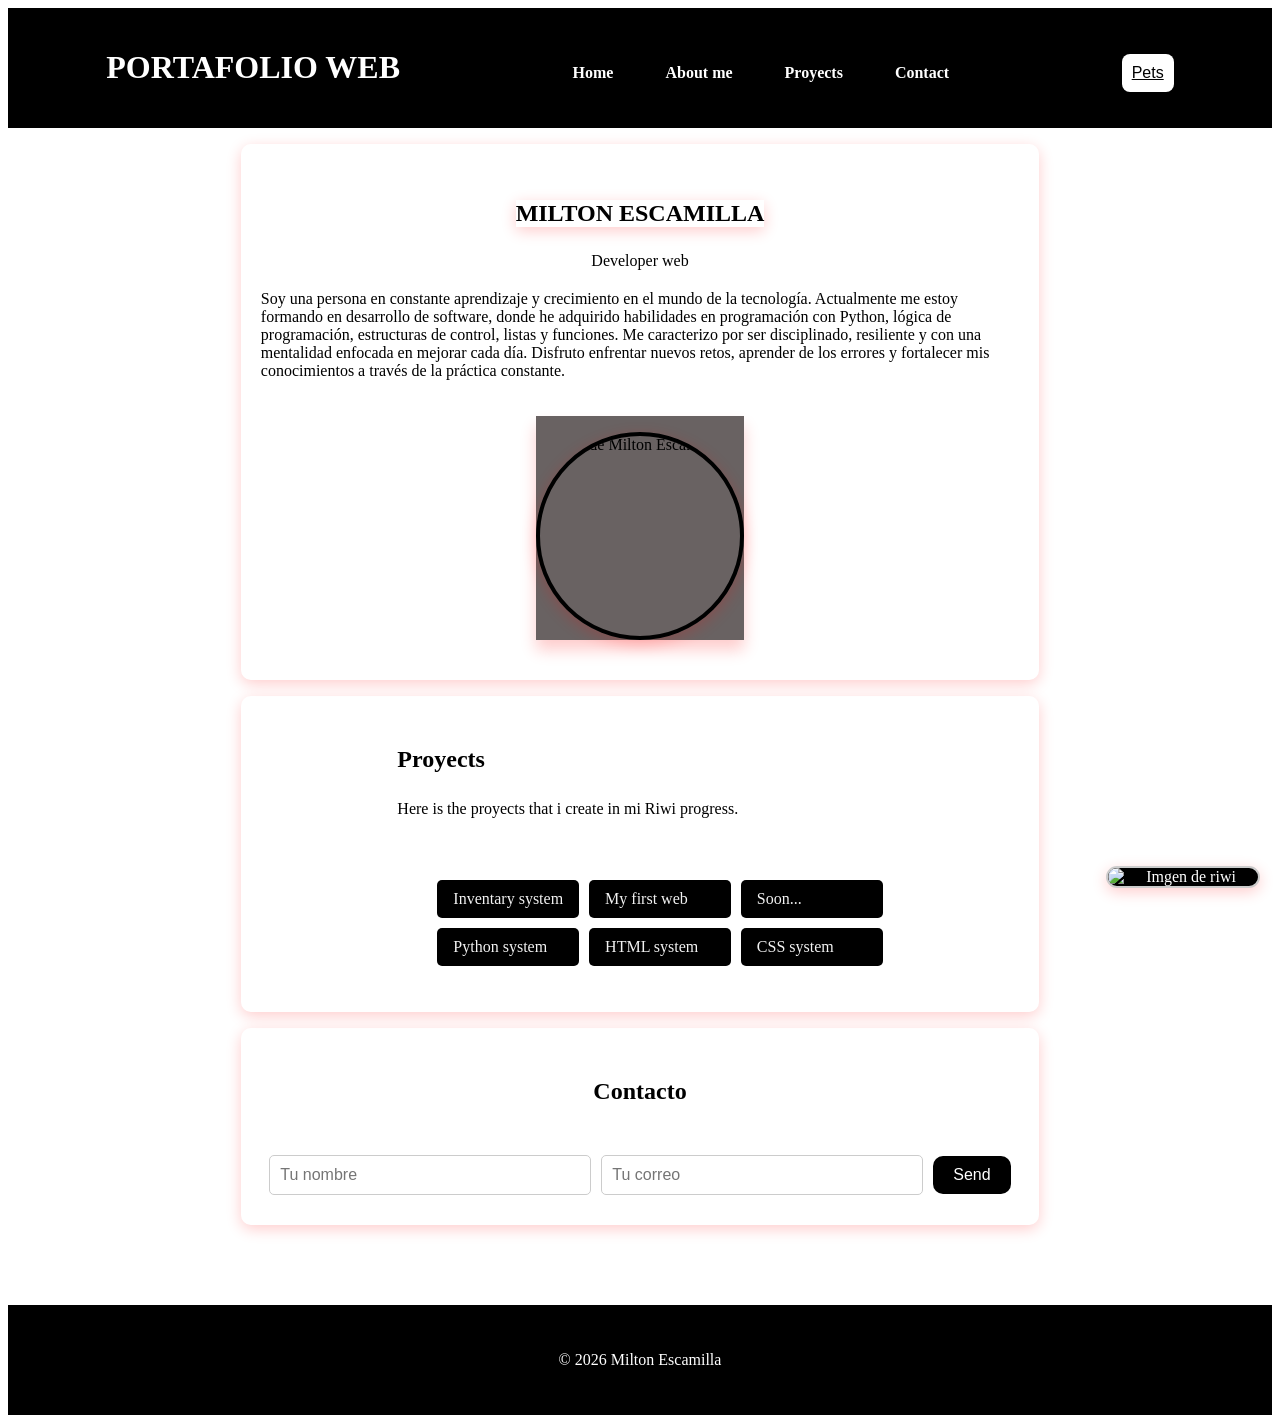
==== index.html @ 8df6bc25 "Update index.html" ====
<!DOCTYPE html>
<html lang="es">

<head>
    <meta charset="UTF-8">
    <meta name="viewport" content="width=device-width, initial-scale=1.0">
    <title>Portafolio Milton</title>
    <link rel="stylesheet" href="style.css">
    <link rel="stylesheet" href="/src/css/section.css">
    <link rel="stylesheet" href="/src/css/about me.css">
    <link rel="stylesheet" href="/src/css/footer.css">
    <link rel="stylesheet" href="/src/css/header.css">
</head>

<body>

    <header>

        <h1>PORTAFOLIO WEB</h1>

        <nav>
            <ul>

                <li><a href="#">Home</a></li>
                <li><a href="https://canva.link/gd2w0s9j4u939kh">About me</a></li>
                <li><a href="#proyectos">Proyects</a></li>

                <li><a href="#contacto">Contact</a></li>

            </ul>
        </nav>
        <button class="btn-mascota">
            <a href="/src/views/mascotas.html">Pets</a>
        </button>
    </header>



    <section class="hero">
        <h2 class="hero-title">MILTON ESCAMILLA</h2>
        <span>Developer web</span>
        <div class="hero-descripcion">
            Soy una persona en constante aprendizaje y crecimiento en el mundo de la tecnología.
            Actualmente me estoy formando en desarrollo de software, donde he adquirido habilidades en programación
            con Python, lógica de programación, estructuras de control, listas y funciones.
            Me caracterizo por ser disciplinado, resiliente y con una mentalidad enfocada en mejorar cada
            día. Disfruto enfrentar nuevos retos, aprender de los errores y fortalecer mis conocimientos a través de
            la práctica constante.
            </p>
        </div>
        <div class="hero-img">
            <img src="/public/img/milton.webp" alt="Foto de Milton Escamilla">
        </div>
    </section>






    <!-- Proyectos -->
    <section id="proyectos">

        <h2>Proyects</h2>
        Here is the proyects that i create in mi Riwi progress. </p>
        <ul>
            <li><a href="#">Inventary system</a></li>
            <li><a href="/public/img/capture.png">My first web</a></li>
            <li><a href="#">Soon...</a></li>
            <li><a href="#">Python system </a></li>
            <li><a href="#">HTML system</a></li>
            <li><a href="#">CSS system</a></li>
        </ul>
    </section>

    <!-- Contacto -->
    <section id="contacto">

        <h2>Contacto</h2>
        <form>
            <input type="text" placeholder="Tu nombre">
            <input type="email" placeholder="Tu correo">
            <button>Send</button>
        </form>
    </section>

    </main>

    <footer>
        <link rel="stylesheet" href="css/footer.css">
        <p>© 2026 Milton Escamilla</p>
        <div1>

            <img src="/public/img/riwi.webp" alt="Imgen de riwi" id="riwi">



        </div1>
    </footer>

</body>

</html>
---- src/css/section.css ----
/* ─── SECTION BASE ─── */
section {
    display: flex;
    flex-direction: column;
    align-items: center;
    gap: 2rem;
    max-width: 1200px;
    margin: 0 auto;
    /* centra el contenido horizontalmente */
    gap: 20px;
    padding: 30px 20px;
    border-radius: 10px;
    background: #ffffff50;
    
   
}

.hero-title {
    margin-bottom: 5px;
    text-align: center;
    box-shadow: 0 4px 15px rgba(255, 0, 0, 0.2);
    margin-top: 16px;
    
}

/* ─── LISTA DE PROYECTOS ─── */
ul {
    display: grid;
    grid-template-columns: repeat(3,1fr);
    list-style:none;
    gap: 10px;
}

ul li {
    padding: 10px 16px;
    background: #000000;
    border-radius: 5px;
}

ul li a {
    color: #f2f2f2;
    text-decoration: none;
}

ul li a:hover {
    color: #6a6969;
    text-decoration: underline;
}

/* ─── FORMULARIO DE CONTACTO ─── */
form {
    display: flex;
    flex-wrap: wrap;
    /* se apila en pantallas pequeñas */
    justify-content: center;
    align-items: center;
    gap: 10px;
    margin-top: 10px;
    width: 100%;
}

form input {
    flex: 1;
    /* cada input ocupa espacio proporcional */
    min-width: 160px;
    /* no se encoge demasiado en móvil */
    max-width: 300px;
    padding: 10px;
    border: 1px solid #ccc;
    border-radius: 5px;
    font-size: 1rem;
}


#proyectos {
    display: flex;
    justify-content: center;
    box-shadow: 0 4px 15px rgba(255, 0, 0, 0.2);
    margin-top: 16px;
    gap: 7px;
}
form button {
    padding: 10px 20px;
    background-color: #000;
    color: #ffffff;
    border: none;
    border-radius: 10px;
    cursor: pointer;
    font-size: 1rem;
    white-space: nowrap;
    /* el texto del botón no se parte */
}

form button:hover {
    background-color: #59585e;
    text-decoration: underline;
}

/* ─── NAVEGACIÓN ─── */
nav ul {
    list-style: none;
    display: flex;
    flex-wrap: wrap;
    justify-content: center;
    gap: 20px;
    margin-top: 10px;
    padding: 0;
}

nav ul li a {
    color: #ffffff;
    text-decoration: none;
    font-weight: bold;
}

nav ul li a:hover {
    color: #727467;
}

/* ─── RESPONSIVE ─── */

/* Tablet */
@media (max-width: 900px) {
    section {
        width: 90%;
    }
}

main {

  display: flex;
  flex-direction: column;  /* Una debajo de la otra */
  align-items: center;     /* Centradas horizontalmente */
  gap: 30px;               /* Espacio entre secciones */
  padding: 20px;
}

section, .seccion {
  width: 60%;   /* Ajusta este % según qué tan anchas las quieras */
}






/* Móvil */
@media (max-width: 600px) {
    section {
        width: 95%;
        padding: 20px 14px;
    }

    /* inputs y botón ocupan todo el ancho */
    form input {
        max-width: 100%;
        width: 100%;
    }

    form button {
        width: 100%;
    }

    nav ul {
        flex-direction: column;
        align-items: center;
        gap: 12px;
    }
}
---- src/css/about me.css ----
/* Estilos para la foto de perfil */
.hero {
    display: flex;
    flex-direction: column;
    gap: 20px;
    padding: 40px 20px;
    text-align: start;
    box-shadow: 0 4px 15px rgba(255, 0, 0, 0.2);
    margin-top: 16px;
}





.hero-title {
    display: grid;
    grid-row: 500px;
    grid-template-columns: max-content;
    grid-template-rows: subgrid;
    gap: 1rem;

}


.hero-img {
    height: max-content;
    display: flex;
    justify-content: center;
    align-items: center;
    background-color: #696262;
    box-shadow: 0 10px 15px rgba(251, 1, 1, 0.2);


}

img {
    display: flex;
    align-items: center;
    margin-left: 0%;
    width: 200px;
    height: 200px;
    border-radius: 50%;
    object-fit: cover;
    border: 4px solid #000000;
    box-shadow: 0 4px 15px rgba(255, 0, 0, 0.2);
    margin-top: 16px;
}

.sobre-mi-texto {
    max-width: 500px;
}

#riwi {
    display: flex;
    position: fixed;
    background-color: black;
    top: 850px;
    right: 20px;
    width: 150px;
    height: auto;
    border-radius: 100px;
    border: 2px solid #ccc;
}


#proyectos {
display: grid;

}

#contacto {
    box-shadow: 0 4px 15px rgba(255, 0, 0, 0.2);
    margin-top: 16px;



}
---- src/css/footer.css ----
/* Footer */
footer {
    background-color: #000;
    color: #fff;
    text-align: center;
    padding: 30px;
    margin-top: 80px;
}
---- src/css/header.css ----
/* Header */
header {
    display: flex;
    justify-content: space-around;
    align-items: first baseline;
    flex-wrap: wrap;
    background-color: #000000;
    color: #fff;
    padding: 20px;
    text-align: center;
    position: sticky;
    top: 0;
    bottom: 0;
    flex-wrap: wrap;
    
}


.btn-mascota {
    padding: 10px;
    border: none;
    background-color: #ffffff;
    border-radius: 0.5rem;
    




}

.btn-mascota a {
    color: rgb(0, 0, 0);
    text-decoration: underline;
    font-size: 1rem;
    
    

}


.btn-mascota:hover {
    color: #f70000;
    text-decoration: underline;
}


@media (max-width: 600px) {

    header {
        display: flex;
        flex-direction: column;
    }



}
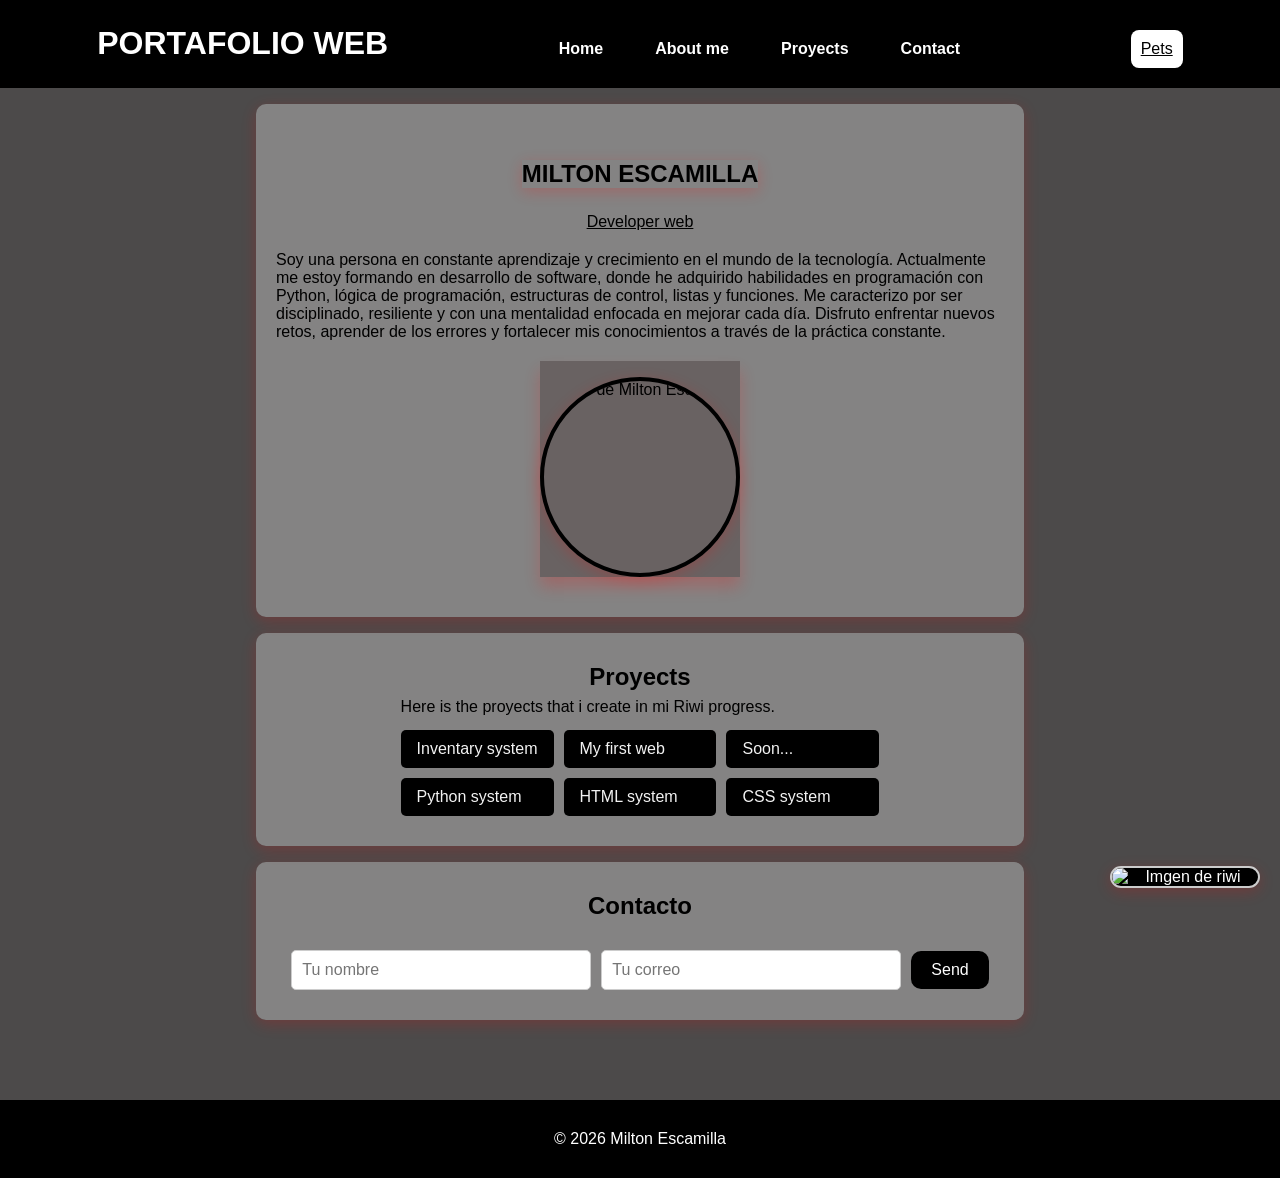
==== commit c08f1117: "Update index.html" ====
--- a/index.html
+++ b/index.html
@@ -5,7 +5,7 @@
     <meta charset="UTF-8">
     <meta name="viewport" content="width=device-width, initial-scale=1.0">
     <title>Portafolio Milton</title>
-    <link rel="stylesheet" href="style.css">
+    <link rel="stylesheet" href="src/css/styles.css">
     <link rel="stylesheet" href="/src/css/section.css">
     <link rel="stylesheet" href="/src/css/about me.css">
     <link rel="stylesheet" href="/src/css/footer.css">
--- a/src/css/styles.css
+++ b/src/css/styles.css
@@ -0,0 +1,57 @@
+/* Reset básico */
+* {
+    margin: 0;
+    padding: 0;
+    box-sizing: border-box;
+}
+
+/* Cuerpo */
+body {
+    font-family: Arial, sans-serif;
+    background-color: #4c4a4a;
+    color: #000000;
+}
+
+h2 {
+    display: flex;
+    justify-content: center;
+    align-items: center;
+    color: black;
+
+}
+
+
+
+span {
+    display: flex;
+    justify-content: center;
+    text-decoration: underline;
+
+
+
+}
+
+p {
+    display: flex;
+    justify-content: center;
+    align-items: center;
+
+
+
+}
+
+/* Responsive */
+@media (max-width: 100%) {
+    section {
+        width: 85%;
+    }
+
+    nav ul {
+        flex-direction: column;
+        align-items: center;
+    }
+}
+
+div {
+    align-items: flex-start
+}
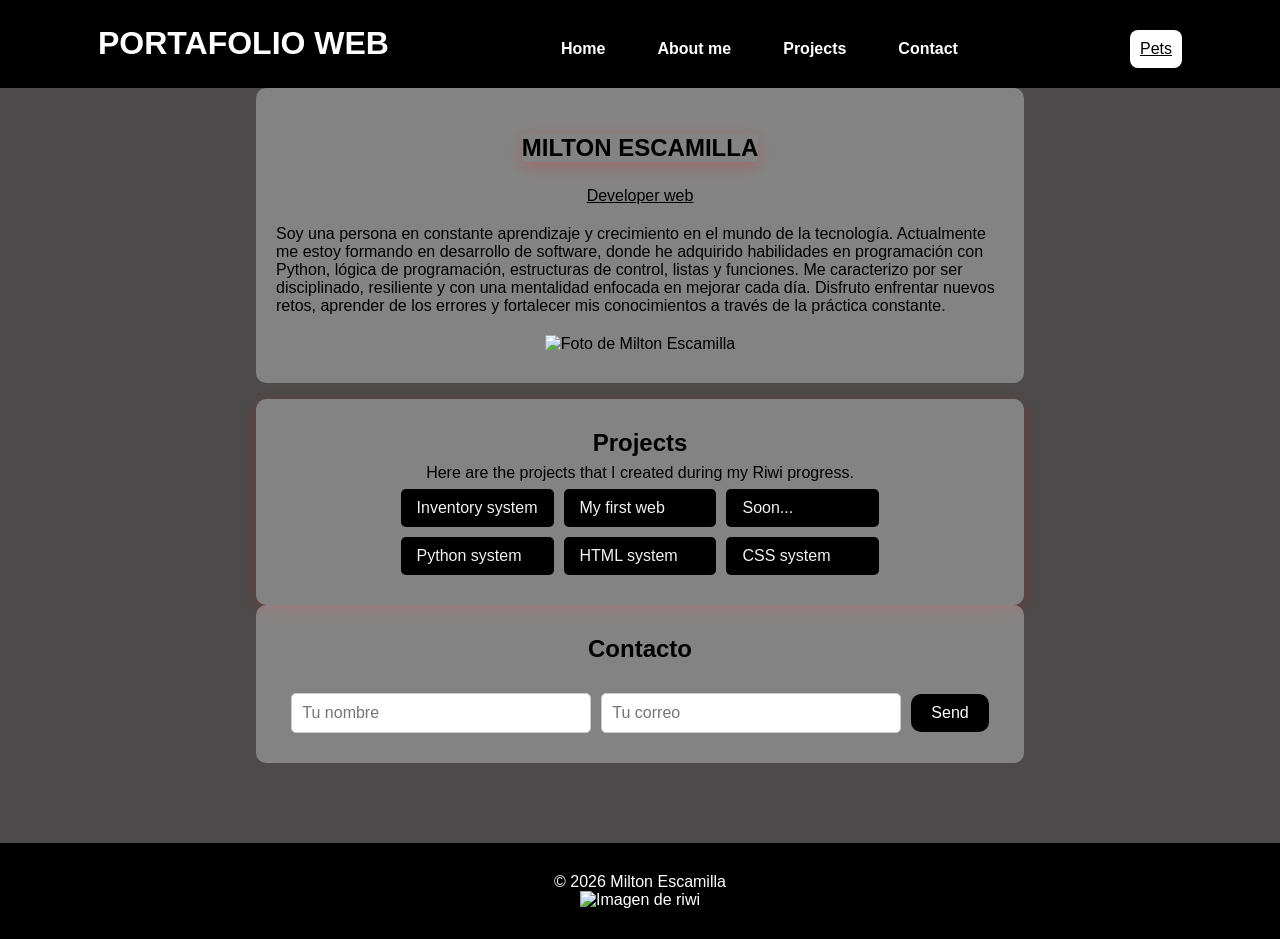
==== commit ea026fd3: "Update index.html Correccion de rutas para web" ====
--- a/index.html
+++ b/index.html
@@ -5,69 +5,63 @@
     <meta charset="UTF-8">
     <meta name="viewport" content="width=device-width, initial-scale=1.0">
     <title>Portafolio Milton</title>
+
     <link rel="stylesheet" href="src/css/styles.css">
-    <link rel="stylesheet" href="/src/css/section.css">
-    <link rel="stylesheet" href="/src/css/about me.css">
-    <link rel="stylesheet" href="/src/css/footer.css">
-    <link rel="stylesheet" href="/src/css/header.css">
+    <link rel="stylesheet" href="src/css/section.css">
+    <link rel="stylesheet" href="src/css/about-me.css">
+    <link rel="stylesheet" href="src/css/footer.css">
+    <link rel="stylesheet" href="src/css/header.css">
 </head>
 
 <body>
 
     <header>
-
         <h1>PORTAFOLIO WEB</h1>
 
         <nav>
             <ul>
-
                 <li><a href="#">Home</a></li>
                 <li><a href="https://canva.link/gd2w0s9j4u939kh">About me</a></li>
-                <li><a href="#proyectos">Proyects</a></li>
-
+                <li><a href="#proyectos">Projects</a></li>
                 <li><a href="#contacto">Contact</a></li>
-
             </ul>
         </nav>
+
         <button class="btn-mascota">
-            <a href="/src/views/mascotas.html">Pets</a>
+            <a href="src/views/mascotas.html">Pets</a>
         </button>
     </header>
-
-
 
     <section class="hero">
         <h2 class="hero-title">MILTON ESCAMILLA</h2>
         <span>Developer web</span>
+
         <div class="hero-descripcion">
-            Soy una persona en constante aprendizaje y crecimiento en el mundo de la tecnología.
-            Actualmente me estoy formando en desarrollo de software, donde he adquirido habilidades en programación
-            con Python, lógica de programación, estructuras de control, listas y funciones.
-            Me caracterizo por ser disciplinado, resiliente y con una mentalidad enfocada en mejorar cada
-            día. Disfruto enfrentar nuevos retos, aprender de los errores y fortalecer mis conocimientos a través de
-            la práctica constante.
+            <p>
+                Soy una persona en constante aprendizaje y crecimiento en el mundo de la tecnología.
+                Actualmente me estoy formando en desarrollo de software, donde he adquirido habilidades en programación
+                con Python, lógica de programación, estructuras de control, listas y funciones.
+                Me caracterizo por ser disciplinado, resiliente y con una mentalidad enfocada en mejorar cada día.
+                Disfruto enfrentar nuevos retos, aprender de los errores y fortalecer mis conocimientos a través de
+                la práctica constante.
             </p>
         </div>
+
         <div class="hero-img">
-            <img src="/public/img/milton.webp" alt="Foto de Milton Escamilla">
+            <img src="public/img/milton.webp" alt="Foto de Milton Escamilla">
         </div>
     </section>
 
-
-
-
-
-
     <!-- Proyectos -->
     <section id="proyectos">
+        <h2>Projects</h2>
+        <p>Here are the projects that I created during my Riwi progress.</p>
 
-        <h2>Proyects</h2>
-        Here is the proyects that i create in mi Riwi progress. </p>
         <ul>
-            <li><a href="#">Inventary system</a></li>
-            <li><a href="/public/img/capture.png">My first web</a></li>
+            <li><a href="#">Inventory system</a></li>
+            <li><a href="public/img/capture.png">My first web</a></li>
             <li><a href="#">Soon...</a></li>
-            <li><a href="#">Python system </a></li>
+            <li><a href="#">Python system</a></li>
             <li><a href="#">HTML system</a></li>
             <li><a href="#">CSS system</a></li>
         </ul>
@@ -75,27 +69,21 @@
 
     <!-- Contacto -->
     <section id="contacto">
+        <h2>Contacto</h2>
 
-        <h2>Contacto</h2>
         <form>
             <input type="text" placeholder="Tu nombre">
             <input type="email" placeholder="Tu correo">
-            <button>Send</button>
+            <button type="submit">Send</button>
         </form>
     </section>
 
-    </main>
+    <footer>
+        <p>© 2026 Milton Escamilla</p>
 
-    <footer>
-        <link rel="stylesheet" href="css/footer.css">
-        <p>© 2026 Milton Escamilla</p>
-        <div1>
-
-            <img src="/public/img/riwi.webp" alt="Imgen de riwi" id="riwi">
-
-
-
-        </div1>
+        <div>
+            <img src="public/img/riwi.webp" alt="Imagen de riwi" id="riwi">
+        </div>
     </footer>
 
 </body>
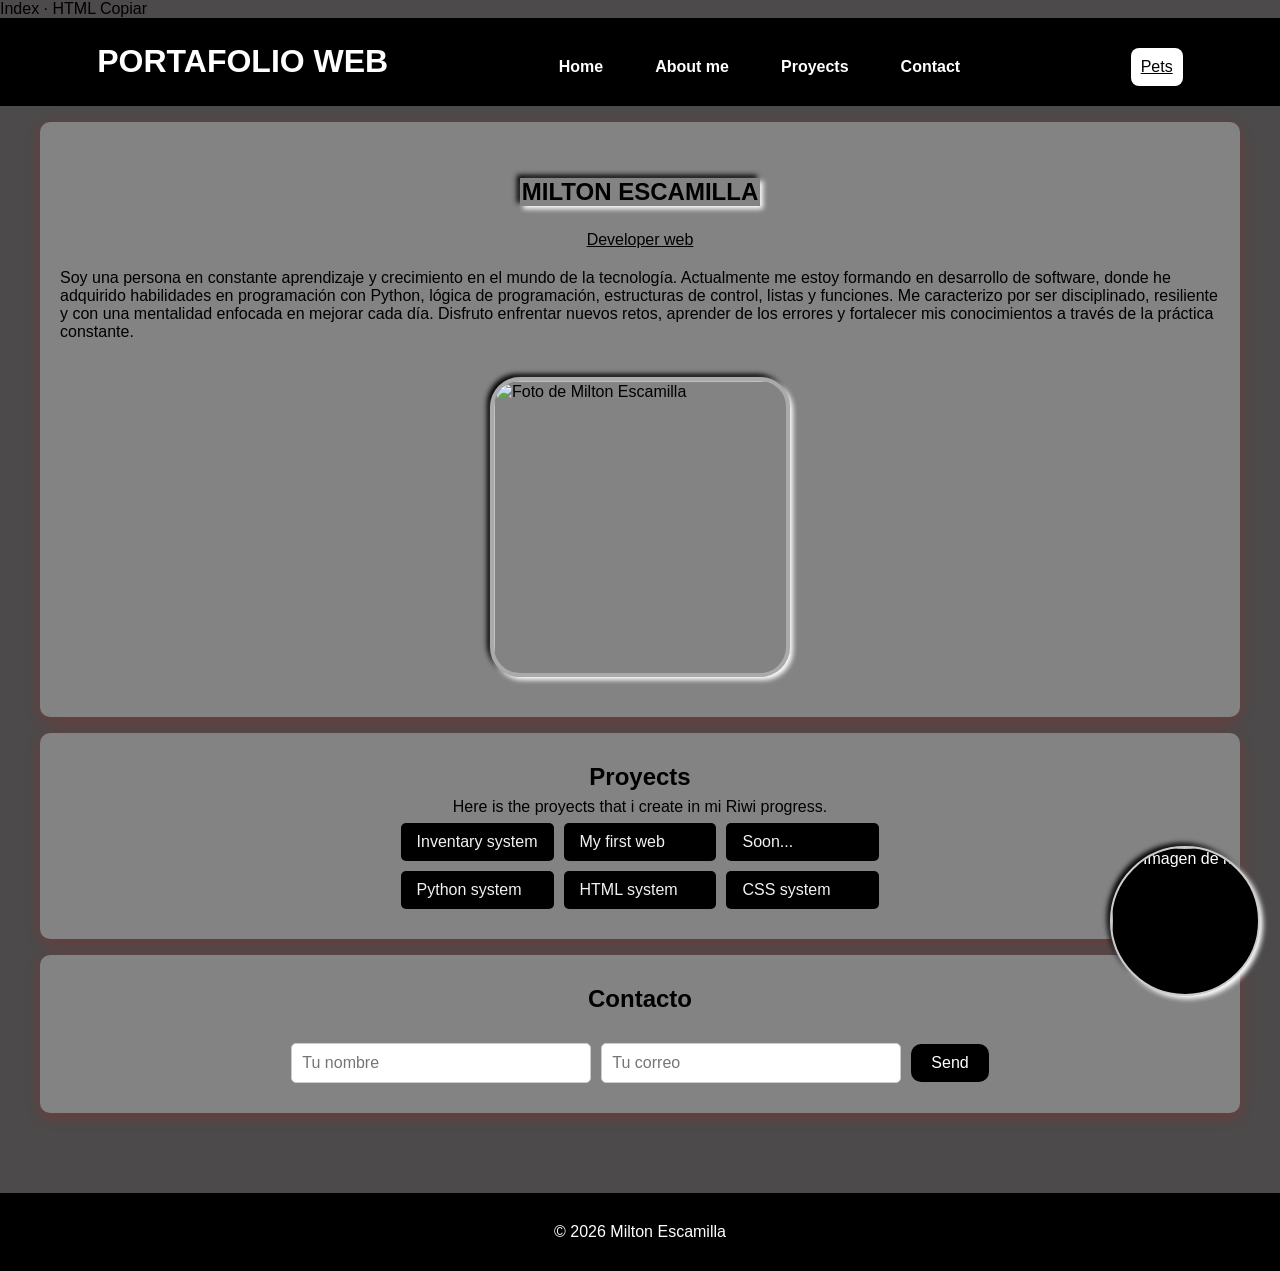
==== commit d9110ef8: "ya sirve el js man :) vendito sea san claude" ====
--- a/index.html
+++ b/index.html
@@ -1,91 +1,105 @@
+Index · HTML
+Copiar
+
 <!DOCTYPE html>
 <html lang="es">
-
+ 
 <head>
     <meta charset="UTF-8">
     <meta name="viewport" content="width=device-width, initial-scale=1.0">
     <title>Portafolio Milton</title>
-
-    <link rel="stylesheet" href="src/css/styles.css">
-    <link rel="stylesheet" href="src/css/section.css">
-    <link rel="stylesheet" href="src/css/about-me.css">
-    <link rel="stylesheet" href="src/css/footer.css">
-    <link rel="stylesheet" href="src/css/header.css">
+    <link rel="stylesheet" href="/src/css/styles.css">
+    <link rel="stylesheet" href="/src/css/section.css">
+    <link rel="stylesheet" href="/src/css/about me.css">
+    <link rel="stylesheet" href="/src/css/footer.css">
+    <link rel="stylesheet" href="/src/css/header.css">
+    <link rel="stylesheet" href="/src/css/responsive.css">
 </head>
-
+ 
 <body>
-
+ 
     <header>
+ 
         <h1>PORTAFOLIO WEB</h1>
-
+ 
+        <!-- ✅ FIX 1: Botón hamburguesa movido aquí dentro del <header> -->
+        <button class="menu-toggle" id="menu-toggle">
+            ☰
+        </button>
+ 
         <nav>
-            <ul>
+            <!-- ✅ FIX 2: Agregado id="nav-menu" para que el JS funcione -->
+            <ul id="nav-menu">
                 <li><a href="#">Home</a></li>
                 <li><a href="https://canva.link/gd2w0s9j4u939kh">About me</a></li>
-                <li><a href="#proyectos">Projects</a></li>
+                <li><a href="#proyectos">Proyects</a></li>
                 <li><a href="#contacto">Contact</a></li>
             </ul>
         </nav>
-
+ 
         <button class="btn-mascota">
-            <a href="src/views/mascotas.html">Pets</a>
+            <a href="/src/views/mascotas.html">Pets</a>
         </button>
+ 
     </header>
-
-    <section class="hero">
-        <h2 class="hero-title">MILTON ESCAMILLA</h2>
-        <span>Developer web</span>
-
-        <div class="hero-descripcion">
-            <p>
-                Soy una persona en constante aprendizaje y crecimiento en el mundo de la tecnología.
-                Actualmente me estoy formando en desarrollo de software, donde he adquirido habilidades en programación
-                con Python, lógica de programación, estructuras de control, listas y funciones.
-                Me caracterizo por ser disciplinado, resiliente y con una mentalidad enfocada en mejorar cada día.
-                Disfruto enfrentar nuevos retos, aprender de los errores y fortalecer mis conocimientos a través de
-                la práctica constante.
-            </p>
-        </div>
-
-        <div class="hero-img">
-            <img src="public/img/milton.webp" alt="Foto de Milton Escamilla">
-        </div>
-    </section>
-
-    <!-- Proyectos -->
-    <section id="proyectos">
-        <h2>Projects</h2>
-        <p>Here are the projects that I created during my Riwi progress.</p>
-
-        <ul>
-            <li><a href="#">Inventory system</a></li>
-            <li><a href="public/img/capture.png">My first web</a></li>
-            <li><a href="#">Soon...</a></li>
-            <li><a href="#">Python system</a></li>
-            <li><a href="#">HTML system</a></li>
-            <li><a href="#">CSS system</a></li>
-        </ul>
-    </section>
-
-    <!-- Contacto -->
-    <section id="contacto">
-        <h2>Contacto</h2>
-
-        <form>
-            <input type="text" placeholder="Tu nombre">
-            <input type="email" placeholder="Tu correo">
-            <button type="submit">Send</button>
-        </form>
-    </section>
-
+ 
+    <!-- ✅ FIX 3: <main> de apertura agregado -->
+    <main>
+ 
+        <section class="hero">
+            <h2 class="hero-title">MILTON ESCAMILLA</h2>
+            <span>Developer web</span>
+            <div class="hero-descripcion">
+                <p>
+                    Soy una persona en constante aprendizaje y crecimiento en el mundo de la tecnología.
+                    Actualmente me estoy formando en desarrollo de software, donde he adquirido habilidades en programación
+                    con Python, lógica de programación, estructuras de control, listas y funciones.
+                    Me caracterizo por ser disciplinado, resiliente y con una mentalidad enfocada en mejorar cada
+                    día. Disfruto enfrentar nuevos retos, aprender de los errores y fortalecer mis conocimientos a través de
+                    la práctica constante.
+                </p>
+            </div>
+            <div class="hero-img">
+                <img src="/public/img/milton.webp" alt="Foto de Milton Escamilla">
+            </div>
+        </section>
+ 
+        <!-- Proyectos -->
+        <section id="proyectos">
+            <h2>Proyects</h2>
+            <p>Here is the proyects that i create in mi Riwi progress.</p>
+            <ul>
+                <li><a href="#">Inventary system</a></li>
+                <li><a href="/public/img/capture.png">My first web</a></li>
+                <li><a href="#">Soon...</a></li>
+                <li><a href="#">Python system</a></li>
+                <li><a href="#">HTML system</a></li>
+                <li><a href="#">CSS system</a></li>
+            </ul>
+        </section>
+ 
+        <!-- Contacto -->
+        <section id="contacto">
+            <h2>Contacto</h2>
+            <form>
+                <input type="text" placeholder="Tu nombre">
+                <input type="email" placeholder="Tu correo">
+                <button>Send</button>
+            </form>
+        </section>
+ 
+    </main>
+    <!-- ✅ FIX 3: </main> ahora tiene su apertura correcta arriba -->
+ 
     <footer>
+        <!-- ✅ FIX 5: <link> de CSS eliminado del footer (ya está en el <head>) -->
         <p>© 2026 Milton Escamilla</p>
-
+        <!-- ✅ FIX 4: <div1> cambiado a <div> -->
         <div>
-            <img src="public/img/riwi.webp" alt="Imagen de riwi" id="riwi">
+            <img src="/public/img/riwi.webp" alt="Imagen de riwi" id="riwi">
         </div>
     </footer>
-
+ 
 </body>
-
-</html>
+<script src="/src/scripts/scripts.js"></script>
+</html>
--- a/src/css/section.css
+++ b/src/css/section.css
@@ -11,8 +11,8 @@
     padding: 30px 20px;
     border-radius: 10px;
     background: #ffffff50;
-    
-   
+
+
 }
 
 .hero-title {
@@ -20,14 +20,14 @@
     text-align: center;
     box-shadow: 0 4px 15px rgba(255, 0, 0, 0.2);
     margin-top: 16px;
-    
+
 }
 
 /* ─── LISTA DE PROYECTOS ─── */
 ul {
     display: grid;
-    grid-template-columns: repeat(3,1fr);
-    list-style:none;
+    grid-template-columns: repeat(3, 1fr);
+    list-style: none;
     gap: 10px;
 }
 
@@ -79,6 +79,7 @@
     margin-top: 16px;
     gap: 7px;
 }
+
 form button {
     padding: 10px 20px;
     background-color: #000;
@@ -117,44 +118,39 @@
     color: #727467;
 }
 
-/* ─── RESPONSIVE ─── */
 
-/* Tablet */
+/* 
+   RESPONSIVE — TABLET  (≤ 900px)
+*/
 @media (max-width: 900px) {
-    section {
-        width: 90%;
+    section,
+    .seccion {
+        width: min(90%, var(--max-width));
+    }
+
+    ul {
+        grid-template-columns: repeat(auto-fit, minmax(140px, 1fr));
     }
 }
 
-main {
-
-  display: flex;
-  flex-direction: column;  /* Una debajo de la otra */
-  align-items: center;     /* Centradas horizontalmente */
-  gap: 30px;               /* Espacio entre secciones */
-  padding: 20px;
-}
-
-section, .seccion {
-  width: 60%;   /* Ajusta este % según qué tan anchas las quieras */
-}
-
-
-
-
-
-
-/* Móvil */
+/* 
+   RESPONSIVE — MÓVIL  (≤ 600px) */
 @media (max-width: 600px) {
-    section {
+    section,
+    .seccion {
         width: 95%;
         padding: 20px 14px;
     }
 
-    /* inputs y botón ocupan todo el ancho */
+    /* grid de 1 columna en móvil */
+    ul {
+        grid-template-columns: 1fr;
+    }
+
+    /* inputs y botón a ancho completo */
     form input {
+        flex: 1 1 100%;
         max-width: 100%;
-        width: 100%;
     }
 
     form button {
@@ -166,4 +162,15 @@
         align-items: center;
         gap: 12px;
     }
+}
+
+/* 
+   RESPONSIVE — MUY PEQUEÑO  (≤ 360px)*/
+@media (max-width: 360px) {
+    section,
+    .seccion {
+        width: 100%;
+        border-radius: 0;
+        padding: 14px 10px;
+    }
 }
--- a/src/css/about me.css
+++ b/src/css/about me.css
@@ -0,0 +1,82 @@
+/* Estilos para la foto de perfil */
+.hero {
+    display: flex;
+    flex-direction: column;
+    gap: 20px;
+    padding: 40px 20px;
+    text-align: start;
+    box-shadow: 0px 4px 15px rgba(255, 0, 0, 0.2);
+    margin-top: 16px;
+}
+
+
+
+
+
+.hero-title {
+    display: grid;
+    width: 15rem;
+    grid-row: 100px;
+    grid-template-columns: max-content;
+    grid-template-rows: subgrid;
+    gap: 1rem;
+    border-width: 30 ;
+    box-shadow: 3px 3px 5px rgb(255, 255, 255), -3px -3px 5px rgb(0, 0, 0);
+    margin-top: 16px;
+
+
+}
+
+
+.hero-img {
+    height: max-content;
+    display: flex;
+    justify-content: center;
+    align-items: center;
+    background: transparent;
+
+}
+
+img {
+    display: flex;
+    align-items: center;
+    margin-left: 0%;
+    width: 300px;
+    height: 300px;
+    border-radius: 10%;
+    object-fit: cover;
+    border: 4px solid #ffffff50;
+    box-shadow: 3px 3px 5px rgb(255, 255, 255), -3px -3px 5px rgb(0, 0, 0);
+    margin-top: 16px;
+}
+
+
+.sobre-mi-texto {
+    max-width: 500px;
+}
+
+#riwi {
+    display: flex;
+    position: fixed;
+    background-color: black;
+    top: 830px;
+    right: 20px;
+    width: 150px;
+    height: auto;
+    border-radius: 100px;
+    border: 2px solid #ccc;
+}
+
+
+#proyectos {
+    display: grid;
+
+}
+
+#contacto {
+    box-shadow: 0 4px 15px rgba(255, 0, 0, 0.2);
+    margin-top: 16px;
+
+
+
+}
--- a/src/css/header.css
+++ b/src/css/header.css
@@ -12,7 +12,7 @@
     top: 0;
     bottom: 0;
     flex-wrap: wrap;
-    
+
 }
 
 
@@ -21,7 +21,7 @@
     border: none;
     background-color: #ffffff;
     border-radius: 0.5rem;
-    
+
 
 
 
@@ -32,8 +32,8 @@
     color: rgb(0, 0, 0);
     text-decoration: underline;
     font-size: 1rem;
-    
-    
+
+
 
 }
 
@@ -53,4 +53,75 @@
 
 
 
+}
+/* =========================================
+RESPONSIVE HEADER
+========================================= 
+*/
+@media (max-width: 600px) {
+    nav ul {
+        flex-direction: column; /* Menú en lista vertical */
+        align-items: center;
+        gap: 10px;
+    }
+
+    header h1 {
+        font-size: 1.8rem; /* Reducimos el tamaño del nombre */
+        text-align: center;
+    }
+}
+/*
+    =========================================
+    BOTÓN HAMBURGUESA
+    =========================================
+*/
+.menu-toggle {
+
+    /* Oculto en escritorio */
+    display: none;
+
+    background: none;
+    border: none;
+
+    color: white;
+
+    font-size: 2rem;
+
+    cursor: pointer;
+
+    margin: 0 auto;
+}
+
+/*
+    =========================================
+    RESPONSIVE
+    Bootstrap lg = 992px
+    =========================================
+*/
+@media (max-width: 991.98px) {
+
+    /*
+        Mostrar botón
+    */
+    .menu-toggle {
+        display: block;
+    }
+
+    /*
+        Ocultar menú inicialmente
+    */
+    nav ul {
+        display: none;
+        flex-direction: column;
+        align-items: center;
+        gap: 1rem;
+        margin-top: 1rem;
+    }
+
+    /*
+        Mostrar menú al hacer click
+    */
+    nav ul.active {
+        display: flex;
+    }
 }
--- a/src/css/responsive.css
+++ b/src/css/responsive.css
@@ -0,0 +1,21 @@
+/* =========================================
+   RESPONSIVE GENERAL
+   ========================================= */
+@media (max-width: 768px) {
+    /* Ajustamos el contenedor principal para que no tenga márgenes laterales excesivos */
+    .content {
+        width: 100%;
+        padding: 10px;
+    }
+
+    /* Si usas un layout con Aside lateral, lo mandamos abajo */
+    main {
+        display: flex;
+        flex-direction: column;
+    }
+
+    aside {
+        width: 100%;
+        margin-top: 2rem;
+    }
+}
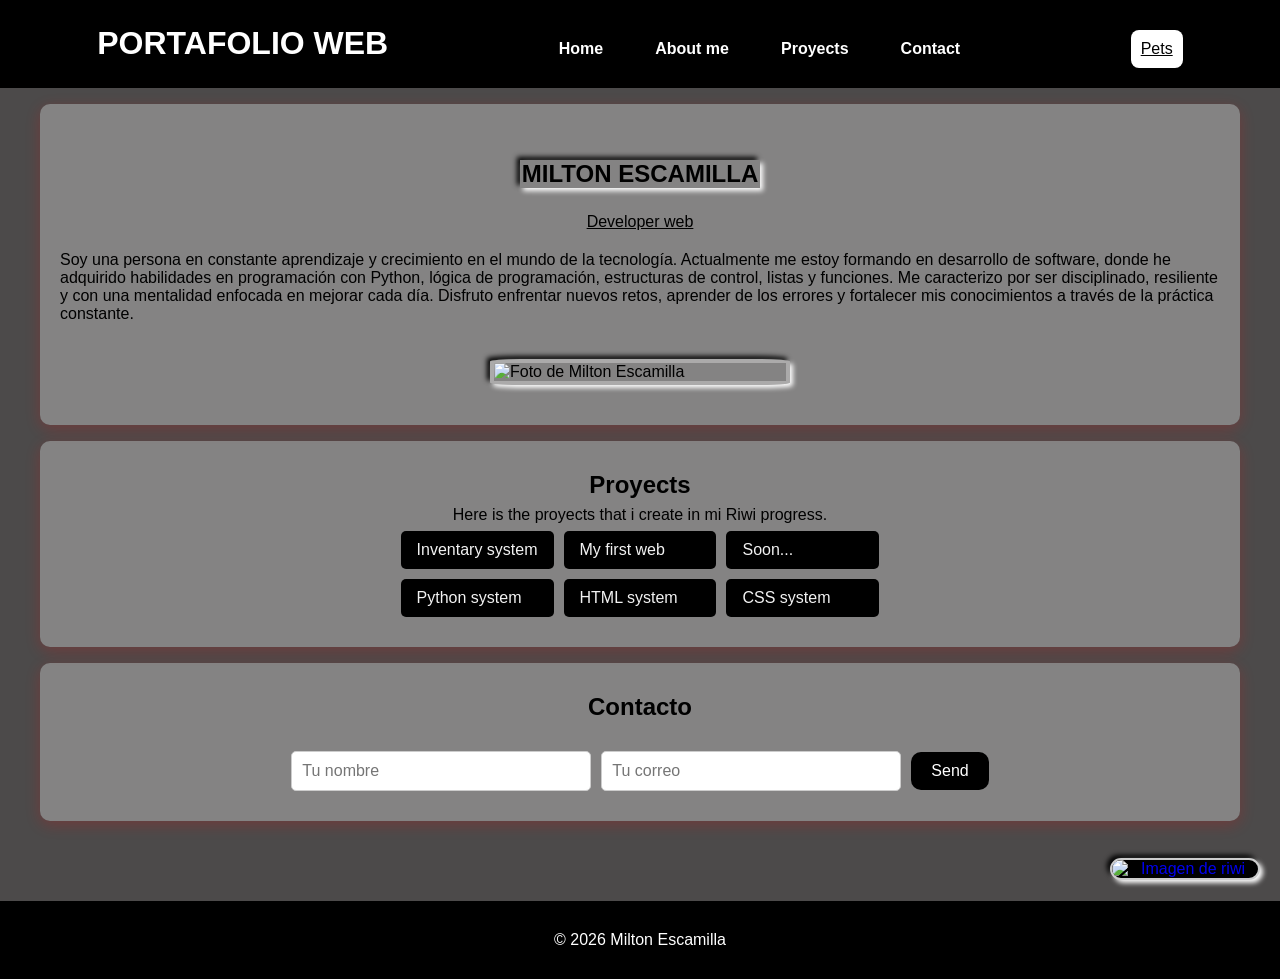
==== commit eabe773a: "implementacion de js y actualizacion funcional" ====
--- a/index.html
+++ b/index.html
@@ -1,34 +1,30 @@
-Index · HTML
-Copiar
-
 <!DOCTYPE html>
 <html lang="es">
- 
+
 <head>
     <meta charset="UTF-8">
     <meta name="viewport" content="width=device-width, initial-scale=1.0">
     <title>Portafolio Milton</title>
-    <link rel="stylesheet" href="/src/css/styles.css">
-    <link rel="stylesheet" href="/src/css/section.css">
-    <link rel="stylesheet" href="/src/css/about me.css">
-    <link rel="stylesheet" href="/src/css/footer.css">
-    <link rel="stylesheet" href="/src/css/header.css">
-    <link rel="stylesheet" href="/src/css/responsive.css">
+    <link rel="stylesheet" href="src/css/styles.css">
+    <link rel="stylesheet" href="src/css/section.css">
+    <link rel="stylesheet" href="src/css/about-me.css">
+    <link rel="stylesheet" href="src/css/footer.css">
+    <link rel="stylesheet" href="src/css/header.css">
+    <link rel="stylesheet" href="src/css/responsive.css">
 </head>
- 
+
 <body>
- 
+
     <header>
- 
+
         <h1>PORTAFOLIO WEB</h1>
- 
-        <!-- ✅ FIX 1: Botón hamburguesa movido aquí dentro del <header> -->
+
+        <!-- Botón hamburguesa para móviles -->
         <button class="menu-toggle" id="menu-toggle">
             ☰
         </button>
- 
+
         <nav>
-            <!-- ✅ FIX 2: Agregado id="nav-menu" para que el JS funcione -->
             <ul id="nav-menu">
                 <li><a href="#">Home</a></li>
                 <li><a href="https://canva.link/gd2w0s9j4u939kh">About me</a></li>
@@ -36,70 +32,79 @@
                 <li><a href="#contacto">Contact</a></li>
             </ul>
         </nav>
- 
+
         <button class="btn-mascota">
-            <a href="/src/views/mascotas.html">Pets</a>
+            <a href="src/views/mascotas.html">Pets</a>
         </button>
- 
+
     </header>
- 
-    <!-- ✅ FIX 3: <main> de apertura agregado -->
+
     <main>
- 
+
+        <!-- Hero / About Me -->
         <section class="hero">
             <h2 class="hero-title">MILTON ESCAMILLA</h2>
             <span>Developer web</span>
             <div class="hero-descripcion">
                 <p>
                     Soy una persona en constante aprendizaje y crecimiento en el mundo de la tecnología.
-                    Actualmente me estoy formando en desarrollo de software, donde he adquirido habilidades en programación
-                    con Python, lógica de programación, estructuras de control, listas y funciones.
+                    Actualmente me estoy formando en desarrollo de software, donde he adquirido habilidades en
+                    programación con Python, lógica de programación, estructuras de control, listas y funciones.
                     Me caracterizo por ser disciplinado, resiliente y con una mentalidad enfocada en mejorar cada
-                    día. Disfruto enfrentar nuevos retos, aprender de los errores y fortalecer mis conocimientos a través de
-                    la práctica constante.
+                    día. Disfruto enfrentar nuevos retos, aprender de los errores y fortalecer mis conocimientos a
+                    través de la práctica constante.
                 </p>
             </div>
             <div class="hero-img">
-                <img src="/public/img/milton.webp" alt="Foto de Milton Escamilla">
+                <img src="public/img/milton.webp" alt="Foto de Milton Escamilla">
             </div>
         </section>
- 
+
         <!-- Proyectos -->
         <section id="proyectos">
             <h2>Proyects</h2>
             <p>Here is the proyects that i create in mi Riwi progress.</p>
             <ul>
                 <li><a href="#">Inventary system</a></li>
-                <li><a href="/public/img/capture.png">My first web</a></li>
+                <li><a href="public/img/capture.png">My first web</a></li>
                 <li><a href="#">Soon...</a></li>
                 <li><a href="#">Python system</a></li>
                 <li><a href="#">HTML system</a></li>
                 <li><a href="#">CSS system</a></li>
             </ul>
         </section>
- 
+
         <!-- Contacto -->
         <section id="contacto">
             <h2>Contacto</h2>
             <form>
                 <input type="text" placeholder="Tu nombre">
                 <input type="email" placeholder="Tu correo">
-                <button>Send</button>
+                <!-- Al hacer click cambia el texto del párrafo hero -->
+                <button type="button">Send</button>
             </form>
         </section>
- 
+
     </main>
-    <!-- ✅ FIX 3: </main> ahora tiene su apertura correcta arriba -->
- 
+
     <footer>
-        <!-- ✅ FIX 5: <link> de CSS eliminado del footer (ya está en el <head>) -->
         <p>© 2026 Milton Escamilla</p>
-        <!-- ✅ FIX 4: <div1> cambiado a <div> -->
         <div>
-            <img src="/public/img/riwi.webp" alt="Imagen de riwi" id="riwi">
+            <a href="https://riwi.io" target="_blank">
+                <img src="public/img/riwi.webp" alt="Imagen de riwi" id="riwi">
+            </a>
         </div>
     </footer>
- 
+
+    <!-- ✅ Script justo antes del cierre de </body> -->
+    <script src="src/scripts/scripts.js"></script>
+
+    <script>
+        window.onload = function () {
+            alert("¡Bienvenido a mi página!");
+        };
+    </script>
+
 </body>
-<script src="/src/scripts/scripts.js"></script>
+
 </html>
--- a/src/css/styles.css
+++ b/src/css/styles.css
@@ -1,57 +1,65 @@
-/* Reset básico */
+/* 
+   VARIABLES GLOBALES
+  */
+:root {
+    --color-bg: #4c4a4a;
+    --color-dark: #000000;
+    --color-light: #f2f2f2;
+    --color-accent: #e63946;
+    --color-white: #ffffff;
+    --color-muted: #59585e;
+    --color-border: #cccccc;
+    --color-surface: #ffffff50;
+    --font-sm: 0.875rem;
+    --font-base: 1rem;
+    --font-lg: 1.5rem;
+    --font-xl: 2rem;
+    --radius-sm: 5px;
+    --radius-md: 10px;
+    --radius-lg: 100px;
+    --shadow-red: 0 4px 15px rgba(255, 0, 0, 0.2);
+}
+
+/* 
+   RESET BÁSICO
+   */
 * {
     margin: 0;
     padding: 0;
     box-sizing: border-box;
 }
 
-/* Cuerpo */
+/* 
+   CUERPO
+    */
 body {
     font-family: Arial, sans-serif;
-    background-color: #4c4a4a;
-    color: #000000;
+    background-color: var(--color-bg);
+    color: var(--color-dark);
+    font-size: var(--font-base);
 }
 
 h2 {
     display: flex;
     justify-content: center;
     align-items: center;
-    color: black;
-
+    color: var(--color-dark);
+    font-size: var(--font-lg);
 }
-
-
 
 span {
     display: flex;
     justify-content: center;
     text-decoration: underline;
-
-
-
 }
 
 p {
     display: flex;
     justify-content: center;
     align-items: center;
-
-
-
-}
-
-/* Responsive */
-@media (max-width: 100%) {
-    section {
-        width: 85%;
-    }
-
-    nav ul {
-        flex-direction: column;
-        align-items: center;
-    }
+    font-size: var(--font-base);
 }
 
 div {
-    align-items: flex-start
+    align-items: flex-start;
 }
--- a/src/css/section.css
+++ b/src/css/section.css
@@ -1,26 +1,23 @@
-/* ─── SECTION BASE ─── */
+/* 
+   SECTION BASE
+    */
 section {
     display: flex;
     flex-direction: column;
     align-items: center;
-    gap: 2rem;
+    gap: 20px;                  /* ✅ eliminado el gap duplicado */
     max-width: 1200px;
     margin: 0 auto;
-    /* centra el contenido horizontalmente */
-    gap: 20px;
     padding: 30px 20px;
-    border-radius: 10px;
-    background: #ffffff50;
-
-
+    border-radius: var(--radius-md);
+    background: var(--color-surface);
 }
 
 .hero-title {
     margin-bottom: 5px;
     text-align: center;
-    box-shadow: 0 4px 15px rgba(255, 0, 0, 0.2);
+    box-shadow: var(--shadow-red);
     margin-top: 16px;
-
 }
 
 /* ─── LISTA DE PROYECTOS ─── */
@@ -33,25 +30,34 @@
 
 ul li {
     padding: 10px 16px;
-    background: #000000;
-    border-radius: 5px;
+    background: var(--color-dark);
+    border-radius: var(--radius-sm);
 }
 
 ul li a {
-    color: #f2f2f2;
+    color: var(--color-light);
     text-decoration: none;
+    font-size: var(--font-base);
 }
 
 ul li a:hover {
-    color: #6a6969;
+    color: var(--color-muted);
     text-decoration: underline;
+}
+
+/* ─── SECCIÓN PROYECTOS ─── */
+#proyectos {
+    display: flex;
+    justify-content: center;
+    box-shadow: var(--shadow-red);
+    margin-top: 16px;
+    gap: 7px;
 }
 
 /* ─── FORMULARIO DE CONTACTO ─── */
 form {
     display: flex;
     flex-wrap: wrap;
-    /* se apila en pantallas pequeñas */
     justify-content: center;
     align-items: center;
     gap: 10px;
@@ -61,39 +67,28 @@
 
 form input {
     flex: 1;
-    /* cada input ocupa espacio proporcional */
     min-width: 160px;
-    /* no se encoge demasiado en móvil */
     max-width: 300px;
     padding: 10px;
-    border: 1px solid #ccc;
-    border-radius: 5px;
-    font-size: 1rem;
+    border: 1px solid var(--color-border);
+    border-radius: var(--radius-sm);
+    font-size: var(--font-base);
 }
 
-
-#proyectos {
-    display: flex;
-    justify-content: center;
-    box-shadow: 0 4px 15px rgba(255, 0, 0, 0.2);
-    margin-top: 16px;
-    gap: 7px;
-}
-
+/* ─── BOTÓN FORMULARIO ─── */
 form button {
     padding: 10px 20px;
-    background-color: #000;
-    color: #ffffff;
+    background-color: var(--color-dark);
+    color: var(--color-white);
     border: none;
-    border-radius: 10px;
+    border-radius: var(--radius-md);
     cursor: pointer;
-    font-size: 1rem;
+    font-size: var(--font-base);
     white-space: nowrap;
-    /* el texto del botón no se parte */
 }
 
 form button:hover {
-    background-color: #59585e;
+    background-color: var(--color-muted);
     text-decoration: underline;
 }
 
@@ -109,32 +104,33 @@
 }
 
 nav ul li a {
-    color: #ffffff;
+    color: var(--color-white);
     text-decoration: none;
     font-weight: bold;
+    font-size: var(--font-base);
 }
 
 nav ul li a:hover {
     color: #727467;
 }
 
-
 /* 
-   RESPONSIVE — TABLET  (≤ 900px)
-*/
+   RESPONSIVE — TABLET (≤ 900px)
+    */
 @media (max-width: 900px) {
     section,
     .seccion {
-        width: min(90%, var(--max-width));
+        width: 90%;
     }
 
+    /* 2 columnas en tablet */
     ul {
         grid-template-columns: repeat(auto-fit, minmax(140px, 1fr));
     }
 }
 
 /* 
-   RESPONSIVE — MÓVIL  (≤ 600px) */
+   RESPONSIVE — MÓVIL (≤ 600px)*/
 @media (max-width: 600px) {
     section,
     .seccion {
@@ -142,12 +138,12 @@
         padding: 20px 14px;
     }
 
-    /* grid de 1 columna en móvil */
+    /* 1 columna en móvil */
     ul {
         grid-template-columns: 1fr;
     }
 
-    /* inputs y botón a ancho completo */
+    /* Inputs y botón a ancho completo */
     form input {
         flex: 1 1 100%;
         max-width: 100%;
@@ -165,7 +161,8 @@
 }
 
 /* 
-   RESPONSIVE — MUY PEQUEÑO  (≤ 360px)*/
+   RESPONSIVE — MUY PEQUEÑO (≤ 360px)
+   */
 @media (max-width: 360px) {
     section,
     .seccion {
@@ -173,4 +170,4 @@
         border-radius: 0;
         padding: 14px 10px;
     }
-}+}
--- a/src/css/about-me.css
+++ b/src/css/about-me.css
@@ -0,0 +1,65 @@
+/*
+   SECCIÓN HERO / ABOUT ME
+    */
+.hero {
+    display: flex;
+    flex-direction: column;
+    gap: 20px;
+    padding: 40px 20px;
+    text-align: start;
+    box-shadow: var(--shadow-red);
+    margin-top: 16px;
+}
+
+.hero-title {
+    width: 15rem;
+    box-shadow: 3px 3px 5px var(--color-white), -3px -3px 5px var(--color-dark);
+    margin-top: 16px;
+}
+
+.hero-img {
+    height: max-content;
+    display: flex;
+    justify-content: center;
+    align-items: center;
+    background: transparent;
+}
+
+/* ─── IMAGEN RESPONSIVA ─── */
+img {
+    display: block;
+    width: 300px;
+    max-width: 100%;      /* ✅ Responsiva en pantallas pequeñas */
+    height: auto;         /* ✅ Mantiene proporción correcta */
+    border-radius: 10%;
+    object-fit: cover;
+    border: 4px solid var(--color-surface);
+    box-shadow: 3px 3px 5px var(--color-white), -3px -3px 5px var(--color-dark);
+    margin-top: 16px;
+}
+
+.sobre-mi-texto {
+    max-width: 500px;
+}
+
+/* ─── LOGO RIWI FLOTANTE ─── */
+#riwi {
+    display: flex;
+    position: fixed;
+    background-color: var(--color-dark);
+    bottom: 20px;
+    right: 20px;
+    width: 150px;
+    height: auto;
+    border-radius: var(--radius-lg);
+    border: 2px solid var(--color-border);
+}
+
+#proyectos {
+    display: grid;
+}
+
+#contacto {
+    box-shadow: var(--shadow-red);
+    margin-top: 16px;
+}
--- a/src/css/footer.css
+++ b/src/css/footer.css
@@ -1,8 +1,8 @@
-/* Footer */
+/* FOOTER*/
 footer {
-    background-color: #000;
-    color: #fff;
+    background-color: var(--color-dark);
+    color: var(--color-white);
     text-align: center;
     padding: 30px;
     margin-top: 80px;
-}+}
--- a/src/css/header.css
+++ b/src/css/header.css
@@ -1,115 +1,74 @@
-/* Header */
+/* 
+   HEADER
+    */
 header {
     display: flex;
     justify-content: space-around;
     align-items: first baseline;
     flex-wrap: wrap;
-    background-color: #000000;
-    color: #fff;
+    background-color: var(--color-dark);
+    color: var(--color-white);
     padding: 20px;
     text-align: center;
     position: sticky;
     top: 0;
-    bottom: 0;
-    flex-wrap: wrap;
-
+    z-index: 100;
 }
 
-
+/* ─── BOTÓN MASCOTAS ─── */
 .btn-mascota {
     padding: 10px;
     border: none;
-    background-color: #ffffff;
+    background-color: var(--color-white);
     border-radius: 0.5rem;
-
-
-
-
-
 }
 
 .btn-mascota a {
-    color: rgb(0, 0, 0);
+    color: var(--color-dark);
     text-decoration: underline;
-    font-size: 1rem;
-
-
-
+    font-size: var(--font-base);
 }
 
-
 .btn-mascota:hover {
-    color: #f70000;
+    color: var(--color-accent);
     text-decoration: underline;
 }
 
-
-@media (max-width: 600px) {
-
-    header {
-        display: flex;
-        flex-direction: column;
-    }
-
-
-
-}
-/* =========================================
-RESPONSIVE HEADER
-========================================= 
-*/
-@media (max-width: 600px) {
-    nav ul {
-        flex-direction: column; /* Menú en lista vertical */
-        align-items: center;
-        gap: 10px;
-    }
-
-    header h1 {
-        font-size: 1.8rem; /* Reducimos el tamaño del nombre */
-        text-align: center;
-    }
-}
 /*
-    =========================================
-    BOTÓN HAMBURGUESA
-    =========================================
-*/
+   BOTÓN HAMBURGUESA
+    */
 .menu-toggle {
-
-    /* Oculto en escritorio */
-    display: none;
-
+    display: none;          /* Oculto en escritorio */
     background: none;
     border: none;
-
-    color: white;
-
-    font-size: 2rem;
-
+    color: var(--color-white);
+    font-size: var(--font-xl);
     cursor: pointer;
-
     margin: 0 auto;
 }
 
-/*
-    =========================================
-    RESPONSIVE
-    Bootstrap lg = 992px
-    =========================================
-*/
+/* 
+   RESPONSIVE — Tablet y móvil (≤ 991px)
+ */
 @media (max-width: 991.98px) {
 
-    /*
-        Mostrar botón
-    */
+    /* Mostrar botón hamburguesa */
     .menu-toggle {
         display: block;
     }
 
-    /*
-        Ocultar menú inicialmente
-    */
+    /* Header en columna */
+    header {
+        flex-direction: column;
+        align-items: center;
+    }
+
+    header h1 {
+        font-size: 1.8rem;
+        text-align: center;
+    }
+
+    /* Ocultar menú inicialmente */
     nav ul {
         display: none;
         flex-direction: column;
@@ -118,10 +77,8 @@
         margin-top: 1rem;
     }
 
-    /*
-        Mostrar menú al hacer click
-    */
+    /* Mostrar menú al hacer click */
     nav ul.active {
         display: flex;
     }
-}+}
--- a/src/css/responsive.css
+++ b/src/css/responsive.css
@@ -1,6 +1,6 @@
-/* =========================================
+/* 
    RESPONSIVE GENERAL
-   ========================================= */
+   */
 @media (max-width: 768px) {
     /* Ajustamos el contenedor principal para que no tenga márgenes laterales excesivos */
     .content {
